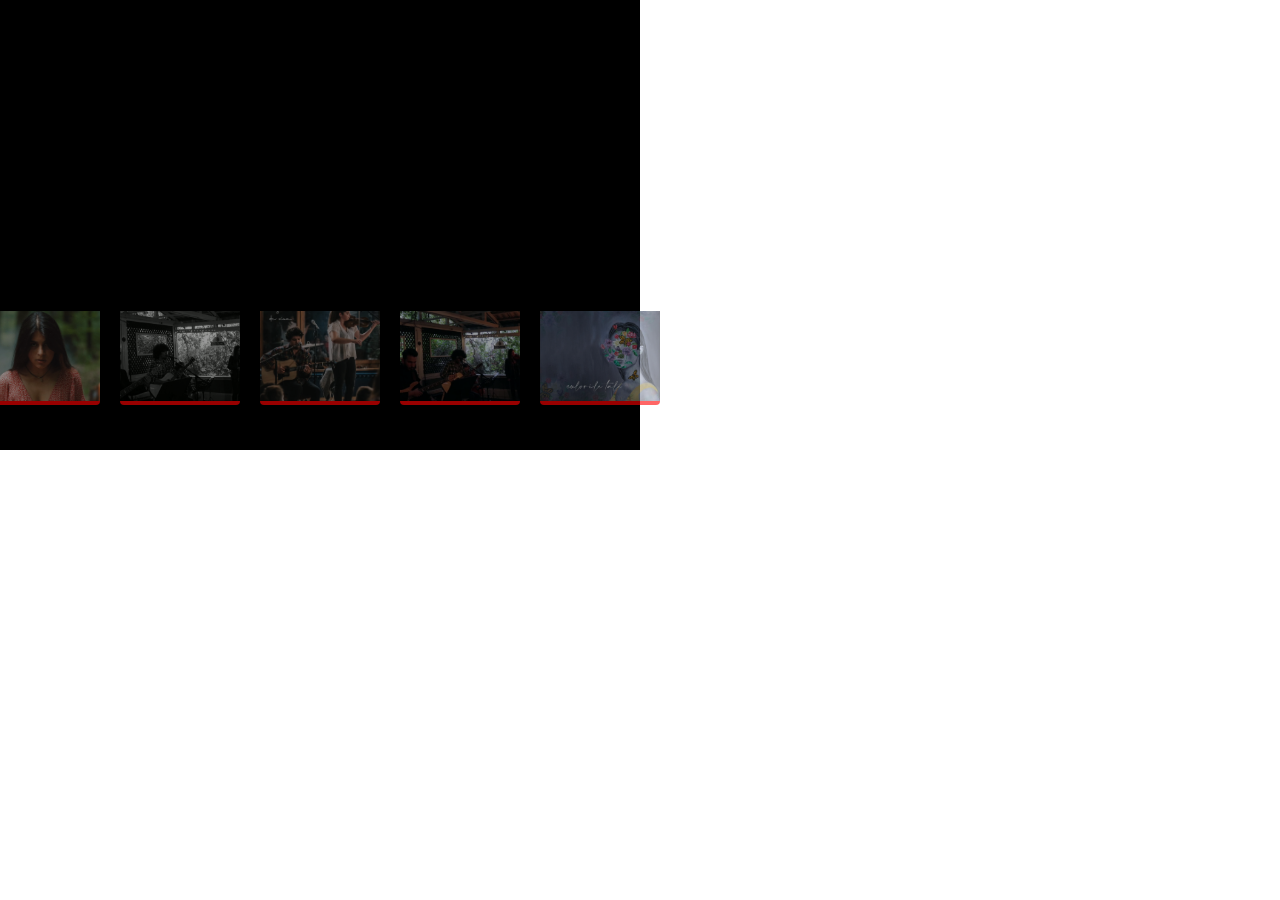
==== src/index.html @ db0137b1 "created Video Slider for index" ====
<!DOCTYPE html>
<html lang="en">
<head>
    <meta charset="UTF-8">
    <meta http-equiv="X-UA-Compatible" content="IE=edge">
    <meta name="viewport" content="width=device-width, initial-scale=1.0">
    <title>Document</title>
    <link rel="stylesheet" href="style.css">
</head>
<body>
    

    <section class="videos">
        <iframe class="slider" width="1275" height="711" src="https://www.youtube.com/embed/E3j2bj0XLKc" title="YouTube video player" frameborder="0" allow="accelerometer; autoplay; clipboard-write; encrypted-media; gyroscope; picture-in-picture" allowfullscreen>
        </iframe>           
        <ul>
            <li onclick="videoSlider('https://www.youtube.com/embed/E3j2bj0XLKc')"><img src="../assets/videos/luna-pe-piele.JPG"></img></li>
            <li onclick="videoSlider('https://www.youtube.com/embed/yCiNE2HwbuY')"><img src="../assets/videos/atat-de-simplu.JPG"></img></li>
            <li onclick="videoSlider('https://www.youtube.com/embed/16X0g0iucAI')"><img src="../assets/videos/margini-de-ziua.JPG"></img></li>
            <li onclick="videoSlider('https://www.youtube.com/embed/gd2j8GtHC8k')"><img src="../assets/videos/spune-ceva.JPG"></img></li>
            <li onclick="videoSlider('https://www.youtube.com/embed/nOtk7WMkJUo')"><img src="../assets/videos/culorile-tale.JPG"></img></li>
        </ul>
    </section>


<script src="index.js"></script>
</body>
</html>
---- src/style.css ----
* {
    margin: 0;
    padding: 0;
    box-sizing: border-box;
}
.videos {
    width: 50%;
    height: 50vh;
    position: relative;
    display: flex;
    justify-content: center;
    align-items: center;
    background-color: black;
}
.videos .slider {
    position: absolute;
    top: 0;
    left: 0;
    width: 100%;
    height: 100%;
    object-fit: cover;
}
.videos ul {
    position: absolute;
    bottom: 10%;
    left: 50%;
    transform: translateX(-50%);
    display: flex;
    justify-content: center;
    align-items: center;
    z-index: 1;
}
.videos ul li {
    list-style: none;
    cursor: pointer;
    margin: 0 10px;
    border-radius: 4px;
    background: red;
    padding: 3xp 3px 0;
    opacity: 0.6;
    transition: 0.5s;

}
.videos ul li img {
    
    height: 90px;
    width: 120px;
    object-fit: cover;
    transition: 0.5s;
}
.videos ul li img:hover {
    height: 130px;
    width: 170px;
}

.videos ul li:hover {
    opacity: 1;
}
/* .videos ul li:not(:hover) {
    opacity: 0;
    transition: 10s;
} */
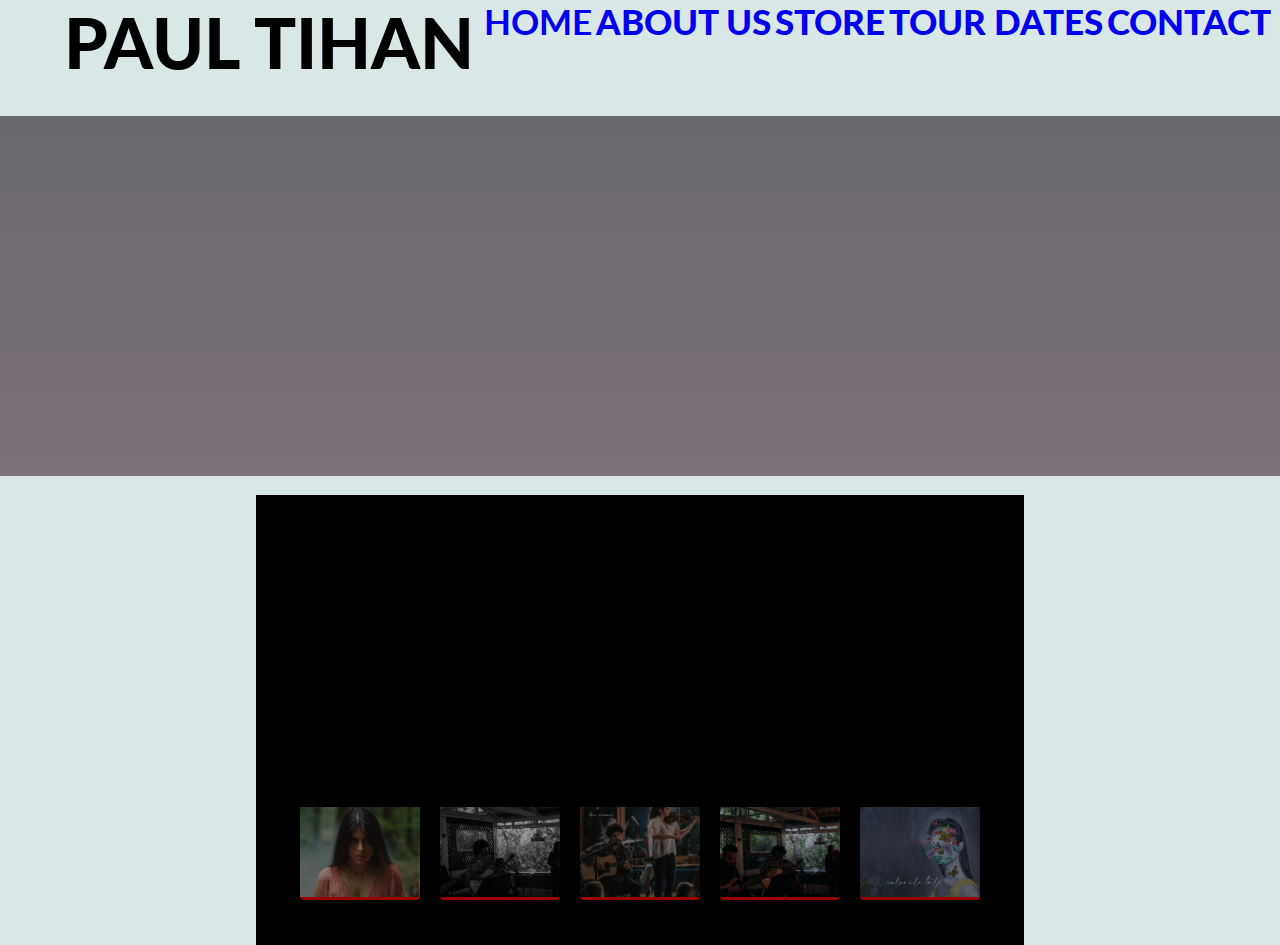
==== commit 09521b9f: "header & background" ====
--- a/src/index.html
+++ b/src/index.html
@@ -4,11 +4,44 @@
     <meta charset="UTF-8">
     <meta http-equiv="X-UA-Compatible" content="IE=edge">
     <meta name="viewport" content="width=device-width, initial-scale=1.0">
-    <title>Document</title>
+    <title>Paul Tihan - Official Site</title>
+
+    <link rel="preconnect" href="https://fonts.googleapis.com">
+    <link rel="preconnect" href="https://fonts.gstatic.com" crossorigin>
+    <link href="https://fonts.googleapis.com/css2?family=Lato:wght@300&family=Roboto+Mono:ital,wght@1,200&family=Source+Serif+4:ital,wght@0,300;1,400&display=swap" rel="stylesheet">
+
     <link rel="stylesheet" href="style.css">
+    <script src="index.js" defer></script>
+
 </head>
 <body>
-    
+    <header class="header-section">
+        <nav>
+            <h1><strong>Paul Tihan</strong></h1>
+            <ul>
+                <li><a href="./index.html"><strong>home</a></li>
+                <li><a href="#link2"><strong>about us</a></li>
+                <li><a href="#link3"><strong>store</a></li>
+                <li><a href="#link3"><strong>tour dates</a></li>
+                <li><a href="#link4"><strong>contact</a></li>
+              </ul>
+        </nav>
+    </header>
+
+    <section class="background">
+
+    </section>
+
+
+    <section class="carousel">
+        <img src="" alt="">
+    </section>
+
+        
+
+
+
+
 
     <section class="videos">
         <iframe class="slider" width="1275" height="711" src="https://www.youtube.com/embed/E3j2bj0XLKc" title="YouTube video player" frameborder="0" allow="accelerometer; autoplay; clipboard-write; encrypted-media; gyroscope; picture-in-picture" allowfullscreen>
@@ -23,6 +56,6 @@
     </section>
 
 
-<script src="index.js"></script>
+
 </body>
 </html>--- a/src/style.css
+++ b/src/style.css
@@ -3,14 +3,87 @@
     padding: 0;
     box-sizing: border-box;
 }
+body {
+    font-family: 'Lato', sans-serif;
+    width: 100%;
+    height: 100vh;
+    background-color: rgb(218, 231, 231);
+}
+.header-section {
+    
+    width: 100%;
+
+    padding-bottom: 2em;
+}
+.header-section nav {
+    display: flex;
+    justify-content: space-between;
+}
+.header-section nav h1 {
+    text-transform: uppercase;
+    font-size: 70px;
+    margin-left: 5%;
+}
+.header-section ul {
+    list-style: none;
+    align-items: flex-end;
+    
+}
+a {
+    text-decoration: none;
+}
+.header-section ul li {
+    
+    display: inline-block;
+    text-transform: uppercase;
+    font-size: 35px;
+
+}
+.background {
+background-image: linear-gradient(0deg,
+rgba(49, 17, 35, 0.548),
+rgba(20, 8, 15, 0.568)), url(../assets/images/cover.jpg);
+
+
+    background-position: center;
+    background-repeat: no-repeat;
+    background-size: cover;
+    width: 100%;
+    height: 40%;
+
+}
+
+
+
+
+
+
+
+
+
+
+
+
+
+
+
+
+
+
+
+
+
+
+/* Video Slider CSS: */
 .videos {
-    width: 50%;
+    width: 60%;
     height: 50vh;
     position: relative;
     display: flex;
     justify-content: center;
     align-items: center;
     background-color: black;
+    margin: auto;
 }
 .videos .slider {
     position: absolute;
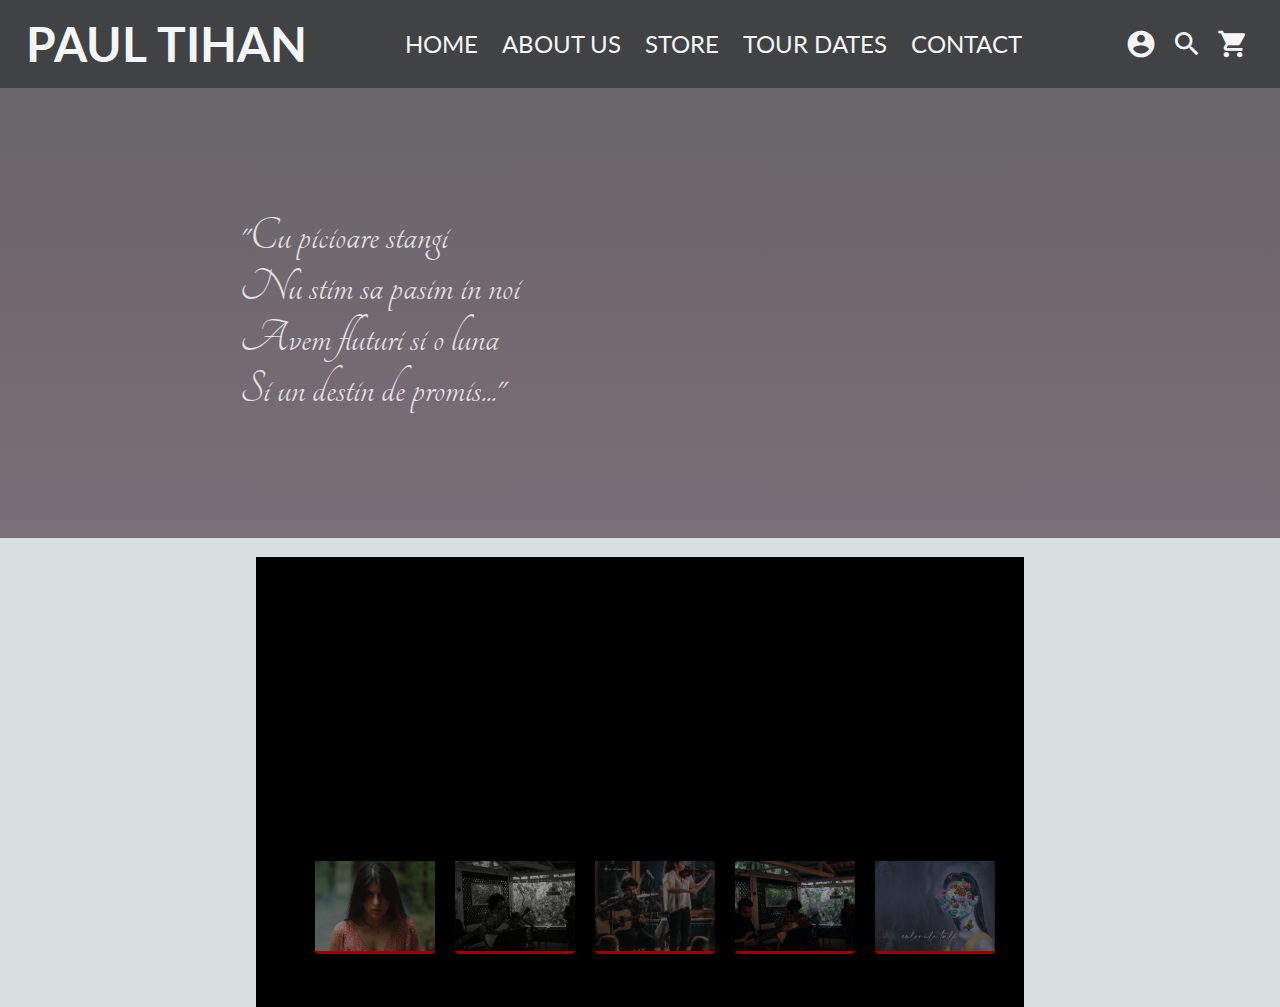
==== commit 628c97b3: "header created" ====
--- a/src/index.html
+++ b/src/index.html
@@ -4,11 +4,18 @@
     <meta charset="UTF-8">
     <meta http-equiv="X-UA-Compatible" content="IE=edge">
     <meta name="viewport" content="width=device-width, initial-scale=1.0">
-    <title>Paul Tihan - Official Site</title>
+    <title>Paul Tihan - Official Page</title>
 
     <link rel="preconnect" href="https://fonts.googleapis.com">
     <link rel="preconnect" href="https://fonts.gstatic.com" crossorigin>
     <link href="https://fonts.googleapis.com/css2?family=Lato:wght@300&family=Roboto+Mono:ital,wght@1,200&family=Source+Serif+4:ital,wght@0,300;1,400&display=swap" rel="stylesheet">
+
+    <link rel="stylesheet"
+          href="https://fonts.googleapis.com/css?family=Tangerine">
+
+    <link href="https://fonts.googleapis.com/icon?family=Material+Icons"
+      rel="stylesheet">
+    
 
     <link rel="stylesheet" href="style.css">
     <script src="index.js" defer></script>
@@ -17,21 +24,33 @@
 <body>
     <header class="header-section">
         <nav>
-            <h1><strong>Paul Tihan</strong></h1>
+            <h1>Paul Tihan</h1>
+            
             <ul>
-                <li><a href="./index.html"><strong>home</a></li>
-                <li><a href="#link2"><strong>about us</a></li>
-                <li><a href="#link3"><strong>store</a></li>
-                <li><a href="#link3"><strong>tour dates</a></li>
-                <li><a href="#link4"><strong>contact</a></li>
-              </ul>
+              <li><a href="#link1">home</a></li>
+              <li><a href="#link2">about us</a></li>
+              <li><a href="#link3">store</a></li>
+              <li><a href="#link3">tour dates</a></li>
+              <li><a href="#link4">contact</a></li>
+            </ul>
+            
+            <div class="icons">
+                <a href="#link4.1"><span class="material-icons">menu</span></a>
+                <a href="#link5"><span class="material-icons">account_circle</span></a>
+                <a href="#link6"><span class="material-icons">search</span></a>
+                <a href="#link7"><span class="material-icons">shopping_cart</span></a>
+            </div>
+            
+            
         </nav>
     </header>
 
     <section class="background">
-
+        <p class="background-text">"Cu picioare stangi <br> Nu stim sa pasim in noi <br> Avem fluturi si o luna <br> Si un destin de promis..."</p>
     </section>
 
+    
+    
 
     <section class="carousel">
         <img src="" alt="">
@@ -57,5 +76,6 @@
 
 
 
+
 </body>
 </html>--- a/src/style.css
+++ b/src/style.css
@@ -5,39 +5,89 @@
 }
 body {
     font-family: 'Lato', sans-serif;
+    
     width: 100%;
     height: 100vh;
-    background-color: rgb(218, 231, 231);
+    background-color: rgb(215, 222, 223);
 }
 .header-section {
-    
+    position: sticky;
+    top: 0;
+    left: 0;
     width: 100%;
-
-    padding-bottom: 2em;
+ 
+    background-color: rgb(0, 0, 0);
+    z-index: 9;
+    opacity: 0.7;
+   
 }
 .header-section nav {
+
     display: flex;
     justify-content: space-between;
+    align-items: center;
+    
+
 }
 .header-section nav h1 {
     text-transform: uppercase;
-    font-size: 70px;
-    margin-left: 5%;
+    font-size: 3rem;
+
+    color: white;
+
 }
 .header-section ul {
-    list-style: none;
-    align-items: flex-end;
+    justify-content: space-between;
+ 
     
 }
-a {
+.header-section nav h1, ul, .icons {
+    margin: 1% 2%;
+
+    
+}
+a, span {
     text-decoration: none;
+    color: white;
+    
+    
 }
 .header-section ul li {
-    
+    padding: 15px 10px;
     display: inline-block;
+    transition: 0.5s;
+
+
     text-transform: uppercase;
-    font-size: 35px;
+    font-size: 1.5rem;
 
+}
+
+/* ********************** */
+
+
+
+.icons a span {
+    font-size: 2rem;
+    padding: 15px 5px;
+    transition: 0.5s;
+
+}
+
+.icons a:first-child {
+    display: none;
+}
+
+
+
+.material-icons {
+    color: white;
+    font-size: 3rem;
+}
+
+.header-section ul li:hover, span:hover {
+    background: rgb(138, 65, 65);
+    border-radius: 25px;
 }
 .background {
 background-image: linear-gradient(0deg,
@@ -49,24 +99,18 @@
     background-repeat: no-repeat;
     background-size: cover;
     width: 100%;
-    height: 40%;
+    height: 50%;
+    display: flex;
+    align-items: center;
+}
+.background > p {
+    color: white;
+    font-size: 3rem;
+    margin-left: 5em;
+    opacity: 0.8;
+    font-family: 'Tangerine', serif;
 
 }
-
-
-
-
-
-
-
-
-
-
-
-
-
-
-
 
 
 
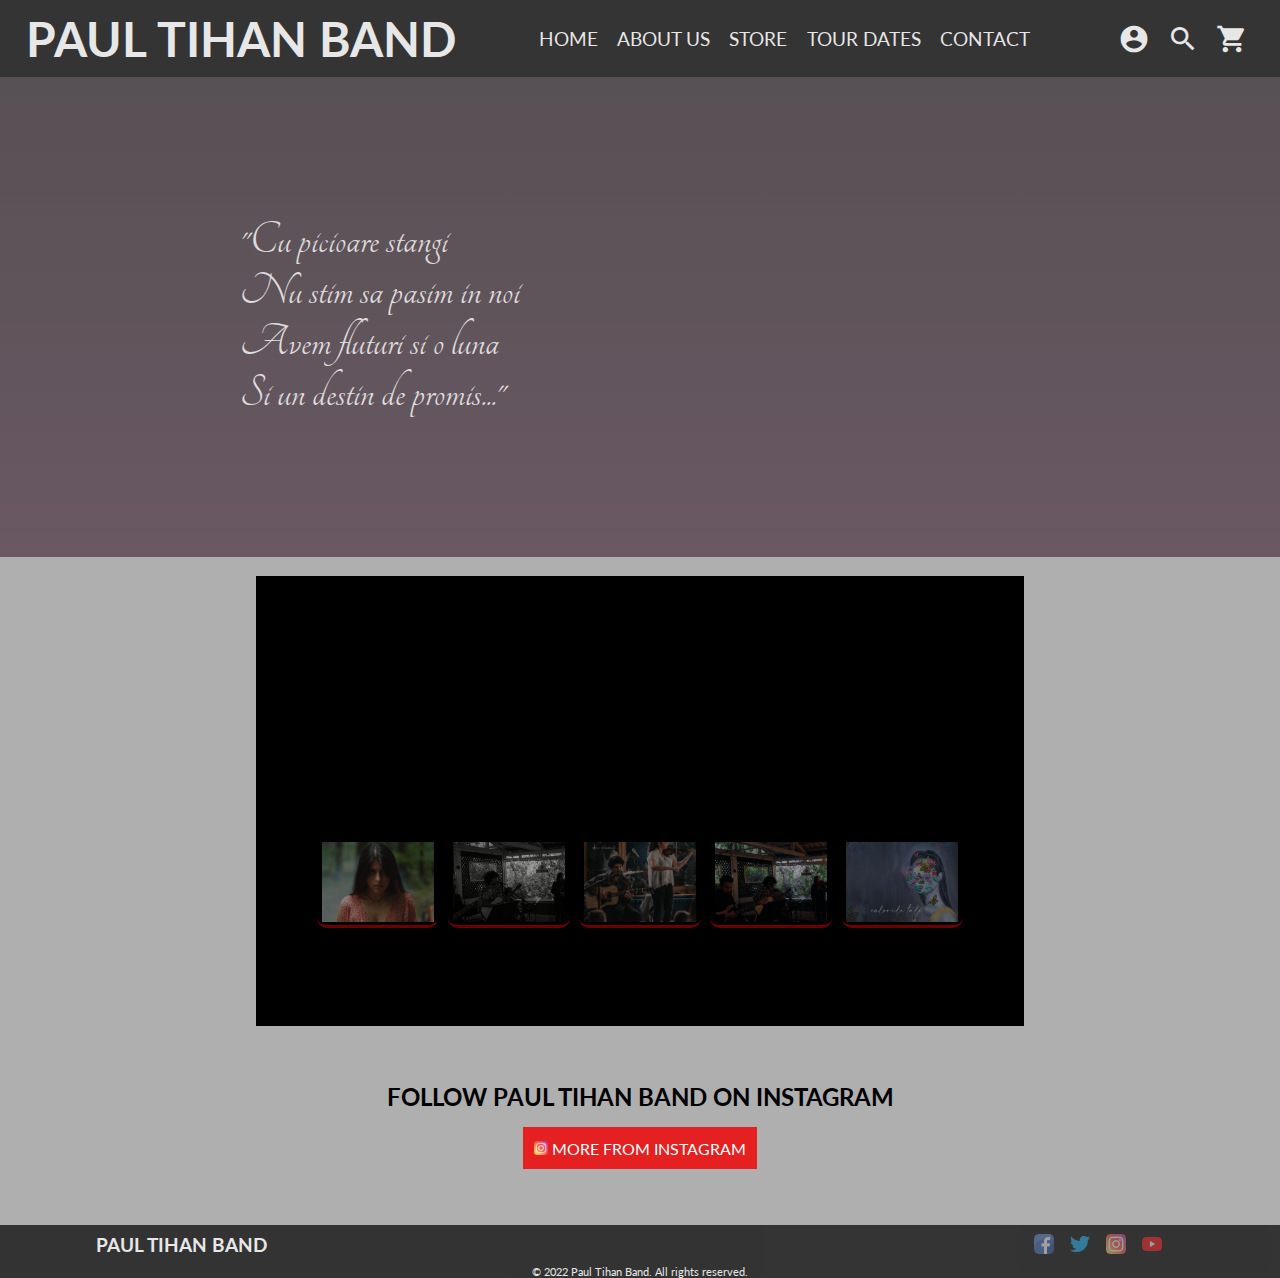
==== commit 6cc8ee4c: "responsive" ====
--- a/src/index.html
+++ b/src/index.html
@@ -24,57 +24,96 @@
 <body>
     <header class="header-section">
         <nav>
-            <h1>Paul Tihan</h1>
-            
+            <h1>paul tihan band</h1>     
             <ul>
               <li><a href="#link1">home</a></li>
               <li><a href="#link2">about us</a></li>
               <li><a href="#link3">store</a></li>
-              <li><a href="#link3">tour dates</a></li>
-              <li><a href="#link4">contact</a></li>
+              <li><a href="#link4">tour dates</a></li>
+              <li><a href="#link5">contact</a></li>
             </ul>
             
             <div class="icons">
-                <a href="#link4.1"><span class="material-icons">menu</span></a>
-                <a href="#link5"><span class="material-icons">account_circle</span></a>
-                <a href="#link6"><span class="material-icons">search</span></a>
-                <a href="#link7"><span class="material-icons">shopping_cart</span></a>
+                <a href="#link6"><span class="material-icons">menu</span></a>
+                <a href="#link7"><span class="material-icons">account_circle</span></a>
+                <a href="#link8"><span class="material-icons">search</span></a>
+                <a href="#link9"><span class="material-icons">shopping_cart</span></a>
             </div>
-            
-            
         </nav>
     </header>
 
-    <section class="background">
-        <p class="background-text">"Cu picioare stangi <br> Nu stim sa pasim in noi <br> Avem fluturi si o luna <br> Si un destin de promis..."</p>
-    </section>
+
+    <main>
+        <section class="background">
+            <p>"Cu picioare stangi <br> Nu stim sa pasim in noi <br> Avem fluturi si o luna <br> Si un destin de promis..."</p>
+        </section>
+    
+        
+    
+        <section class="carousel">
+            <img src="" alt="">
+        </section>
+
+        <section class="videos">
+            <iframe class="slider" width="1275" height="711" src="https://www.youtube.com/embed/E3j2bj0XLKc" title="YouTube video player" frameborder="0" allow="accelerometer; autoplay; clipboard-write; encrypted-media; gyroscope; picture-in-picture" allowfullscreen>
+            </iframe>           
+            <ul>
+                <li onclick="videoSlider('https://www.youtube.com/embed/E3j2bj0XLKc')"><img src="../assets/videos/luna-pe-piele.JPG"></img></li>
+                <li onclick="videoSlider('https://www.youtube.com/embed/yCiNE2HwbuY')"><img src="../assets/videos/atat-de-simplu.JPG"></img></li>
+                <li onclick="videoSlider('https://www.youtube.com/embed/16X0g0iucAI')"><img src="../assets/videos/margini-de-ziua.JPG"></img></li>
+                <li onclick="videoSlider('https://www.youtube.com/embed/gd2j8GtHC8k')"><img src="../assets/videos/spune-ceva.JPG"></img></li>
+                <li onclick="videoSlider('https://www.youtube.com/embed/nOtk7WMkJUo')"><img src="../assets/videos/culorile-tale.JPG"></img></li>
+            </ul>
+        </section>
+
+
+
+    </main>
 
     
-    
-
-    <section class="carousel">
-        <img src="" alt="">
-    </section>
-
-        
+    <aside>
+        <h2>follow Paul Tihan band on instagram</h2>
+        <a href="https://instagram.com/paul.tihan?utm_medium=copy_link" target="_blank">
+            <img src="../assets/images/insta.png" width="14px" alt="instagram logo">
+            more from instagram</a>
+    </aside>
 
 
 
 
+    <footer>
+        <div class="container"> 
+            <div class="logo-social">
+                <h3>Paul Tihan band</h3>  
+                <ul>
+                    <li>
+                      <a href="https://www.facebook.com/Paul-Tihan-1218515535204563" target="_blank">
+                        <img src="../assets/images/fb.png" alt="Facebook logo" />
+                      </a>
+                    </li>
+                    <li>
+                      <a href="https://twitter.com" target="_blank">
+                        <img src="../assets/images/tw.png" alt="Twitter logo" />
+                      </a>
+                    </li>
+                    <li>
+                      <a href="https://instagram.com/paul.tihan?utm_medium=copy_link" target="_blank">
+                        <img src="../assets/images/insta.png" alt="Instagram logo" />
+                      </a>
+                    </li>
+                    <li>
+                      <a href="https://www.youtube.com/channel/UCum1rcStl6Rr3PK95lGnfOg" target="_blank">
+                        <img src="../assets/images/yt.png" alt="YouTube logo" />
+                      </a>
+                    </li>
+                </ul>
+            </div>
+            <p>© 2022 Paul Tihan Band. All rights reserved.</p>
+        </div>
+   
+        
 
-    <section class="videos">
-        <iframe class="slider" width="1275" height="711" src="https://www.youtube.com/embed/E3j2bj0XLKc" title="YouTube video player" frameborder="0" allow="accelerometer; autoplay; clipboard-write; encrypted-media; gyroscope; picture-in-picture" allowfullscreen>
-        </iframe>           
-        <ul>
-            <li onclick="videoSlider('https://www.youtube.com/embed/E3j2bj0XLKc')"><img src="../assets/videos/luna-pe-piele.JPG"></img></li>
-            <li onclick="videoSlider('https://www.youtube.com/embed/yCiNE2HwbuY')"><img src="../assets/videos/atat-de-simplu.JPG"></img></li>
-            <li onclick="videoSlider('https://www.youtube.com/embed/16X0g0iucAI')"><img src="../assets/videos/margini-de-ziua.JPG"></img></li>
-            <li onclick="videoSlider('https://www.youtube.com/embed/gd2j8GtHC8k')"><img src="../assets/videos/spune-ceva.JPG"></img></li>
-            <li onclick="videoSlider('https://www.youtube.com/embed/nOtk7WMkJUo')"><img src="../assets/videos/culorile-tale.JPG"></img></li>
-        </ul>
-    </section>
-
-
+    </footer>
 
 
 </body>
--- a/src/style.css
+++ b/src/style.css
@@ -4,102 +4,71 @@
     box-sizing: border-box;
 }
 body {
-    font-family: 'Lato', sans-serif;
-    
+    font-family: 'Lato', sans-serif; 
     width: 100%;
     height: 100vh;
-    background-color: rgb(215, 222, 223);
+    background-color: rgb(175, 175, 175);
 }
 .header-section {
-    position: sticky;
+    position: sticky; 
     top: 0;
-    left: 0;
-    width: 100%;
- 
+    width: 100%;
     background-color: rgb(0, 0, 0);
     z-index: 9;
     opacity: 0.7;
-   
 }
 .header-section nav {
-
     display: flex;
     justify-content: space-between;
     align-items: center;
-    
-
 }
 .header-section nav h1 {
     text-transform: uppercase;
     font-size: 3rem;
-
-    color: white;
-
-}
-.header-section ul {
-    justify-content: space-between;
- 
-    
+    color: white;
 }
 .header-section nav h1, ul, .icons {
-    margin: 1% 2%;
-
-    
-}
-a, span {
+    margin: 0.8% 2%;
+}
+header a {
     text-decoration: none;
     color: white;
-    
-    
+  
 }
 .header-section ul li {
-    padding: 15px 10px;
+    padding: 0.5em 0.4em;
     display: inline-block;
-    transition: 0.5s;
-
-
+    transition: 0.7s;
     text-transform: uppercase;
-    font-size: 1.5rem;
-
-}
-
-/* ********************** */
-
-
-
+    font-size: 1.2rem;
+}
 .icons a span {
     font-size: 2rem;
-    padding: 15px 5px;
-    transition: 0.5s;
-
-}
-
+    padding: 0.2em 0.2em;
+    transition: 0.5s;
+}
 .icons a:first-child {
     display: none;
 }
-
-
-
 .material-icons {
     color: white;
-    font-size: 3rem;
-}
-
+}
 .header-section ul li:hover, span:hover {
-    background: rgb(138, 65, 65);
+    background: rgb(228, 32, 32);
     border-radius: 25px;
 }
+
+/* .background */
+/* ------------------------------------------------------------------------- */
 .background {
 background-image: linear-gradient(0deg,
 rgba(49, 17, 35, 0.548),
 rgba(20, 8, 15, 0.568)), url(../assets/images/cover.jpg);
-
-
     background-position: center;
     background-repeat: no-repeat;
     background-size: cover;
     width: 100%;
-    height: 50%;
+    height: 30em;
     display: flex;
     align-items: center;
 }
@@ -109,16 +78,20 @@
     margin-left: 5em;
     opacity: 0.8;
     font-family: 'Tangerine', serif;
-
-}
-
-
-
-
-
-
+    position: relative;
+    animation: poem 2s ease-in-out;
+}
+    @keyframes poem {
+      from {
+        right: 100%;
+      }
+      to {
+        right: 0%;
+      }
+    }
 
 /* Video Slider CSS: */
+/* ------------------------------------------------------------------------- */
 .videos {
     width: 60%;
     height: 50vh;
@@ -138,42 +111,231 @@
     object-fit: cover;
 }
 .videos ul {
-    position: absolute;
-    bottom: 10%;
-    left: 50%;
-    transform: translateX(-50%);
     display: flex;
     justify-content: center;
     align-items: center;
+    margin-top: 22%;
     z-index: 1;
 }
 .videos ul li {
     list-style: none;
     cursor: pointer;
-    margin: 0 10px;
-    border-radius: 4px;
-    background: red;
-    padding: 3xp 3px 0;
+    margin: 0 0.3em;
+    border-bottom: solid rgba(255, 0, 0, 0.712) 0.2em;
+    border-radius: 10px;
+    padding: 0.3em 0.3em 0;
     opacity: 0.6;
     transition: 0.5s;
 
 }
 .videos ul li img {
-    
-    height: 90px;
-    width: 120px;
+    height: 6em;
+    width: 8em;
     object-fit: cover;
     transition: 0.5s;
 }
 .videos ul li img:hover {
-    height: 130px;
-    width: 170px;
-}
-
+    height: 8em;
+    width: 10em;
+}
 .videos ul li:hover {
     opacity: 1;
 }
-/* .videos ul li:not(:hover) {
-    opacity: 0;
-    transition: 10s;
-} */+
+/* aside */
+/* ------------------------------------------------------------------------- */
+aside {
+display: flex;
+flex-direction: column;
+align-items: center;
+justify-content: center;
+margin: 3.5em 0 3.5em;
+
+}
+aside h2, a {
+    text-transform: uppercase;
+}
+aside a {
+    text-decoration: none;
+    background-color: rgb(228, 32, 32);
+    color: white;
+    margin-top: 1em;
+    padding: 0.7em;
+    transition: 0.5s;
+}
+aside a:hover {
+    background-color: black;
+    color: red;
+    font-weight: 700;
+}
+
+
+/* footer */
+/* ------------------------------------------------------------------------- */
+footer {
+    text-align: center;
+    width: 100%;
+    color: white;
+    background-color: rgb(0, 0, 0);
+    opacity: 0.7;
+}
+
+.container {
+    display: flex;
+    flex-direction: column;
+}
+.container .logo-social {
+    display: flex;
+    justify-content: space-between;
+    align-items: center;
+    margin: 0 6em 0 6em;
+}
+.container .logo-social img {
+    width: 20px;
+}
+.container h3 {
+    text-transform: uppercase;
+}
+.container ul {
+    display: flex;
+    justify-content: center;
+    list-style: none;
+    gap: 1em;
+}
+.container ul li {
+    opacity: 0.6;
+    transition: 0.5s;
+}
+.container ul li:hover {
+    opacity: 1;
+    transform : scale(1.5)
+}
+.container p {
+    font-size: 0.7em; 
+}
+
+
+/* media Q */
+/* ------------------------------------------------------------------------- */
+@media screen and (max-width: 1320px) {
+
+    .videos ul li img {
+        height: 5em;
+        width: 7em;
+     
+    }
+    .videos ul li img:hover {
+        height: 7em;
+        width: 9em;
+    }
+}
+@media screen and (max-width: 1220px) {
+    .icons a:first-child {
+        display: inline;
+    }
+    .header-section ul li {
+        display: none;
+    }
+
+    .videos ul li img {
+        height: 4em;
+        width: 6em;
+     
+    }
+    .videos ul li img:hover {
+        height: 6em;
+        width: 8em;
+    }
+    .container .logo-social {
+        margin: 0.1em;
+    }
+}
+@media screen and (max-width: 1050px) {
+    .background > p {
+        margin-left: 1em;
+    }
+    .videos {
+        width: 100%;
+    }
+}
+@media screen and (max-width: 705px) {
+    .header-section nav h1 {
+        font-size: 2rem;
+    }
+    .header-section nav h1, ul, .icons {
+        margin: 0.8% 0;
+    }
+    .icons a span {
+        padding: 0.2em 0.1em;
+    }
+    .background > p {
+        margin-left: 0.1em;
+    }
+    .videos ul li img {
+        height: 3em;
+        width: 5em;
+     
+    }
+    .videos ul li img:hover {
+        height: 5em;
+        width: 7em;
+    }
+    .videos ul {
+        margin-top: 40%;
+    }
+}
+@media screen and (max-width: 520px) {
+
+    .header-section nav h1 {
+        font-size: 1rem;
+    }
+    .header-section nav h1, ul, .icons {
+        margin: 0.8% 1%;
+    }
+
+    .icons a span {
+        font-size: 1rem;
+        padding: 0.2em 0.2em;
+    }
+    .background > p {
+        font-size: 2rem;
+    }
+    .videos ul {
+        margin-top: 60%;
+    }
+    .videos ul li {
+        margin: 0 0.2em;
+        padding: 0.3em 0.3em 0;
+    }
+    .videos ul li img {
+        height: 4em;
+        width: 6em;
+    }
+    .videos ul li img:hover {
+        height: 6em;
+        width: 8em;
+    }
+    .videos ul :nth-child(4), :nth-child(5) {
+        display: none;
+    }
+    aside h2 {
+        font-size: 0.8rem;
+    }
+    .container .logo-social {
+        margin: 0;
+    }
+    .container ul {
+        gap: 0.5em;
+    }
+    .container h3 {
+        font-size: 1rem;
+    }
+    .logo-social img {
+        width: 15px;
+    }
+}
+@media screen and (max-width: 330px) {
+    .videos ul {
+    margin-top: 60%;
+    }
+}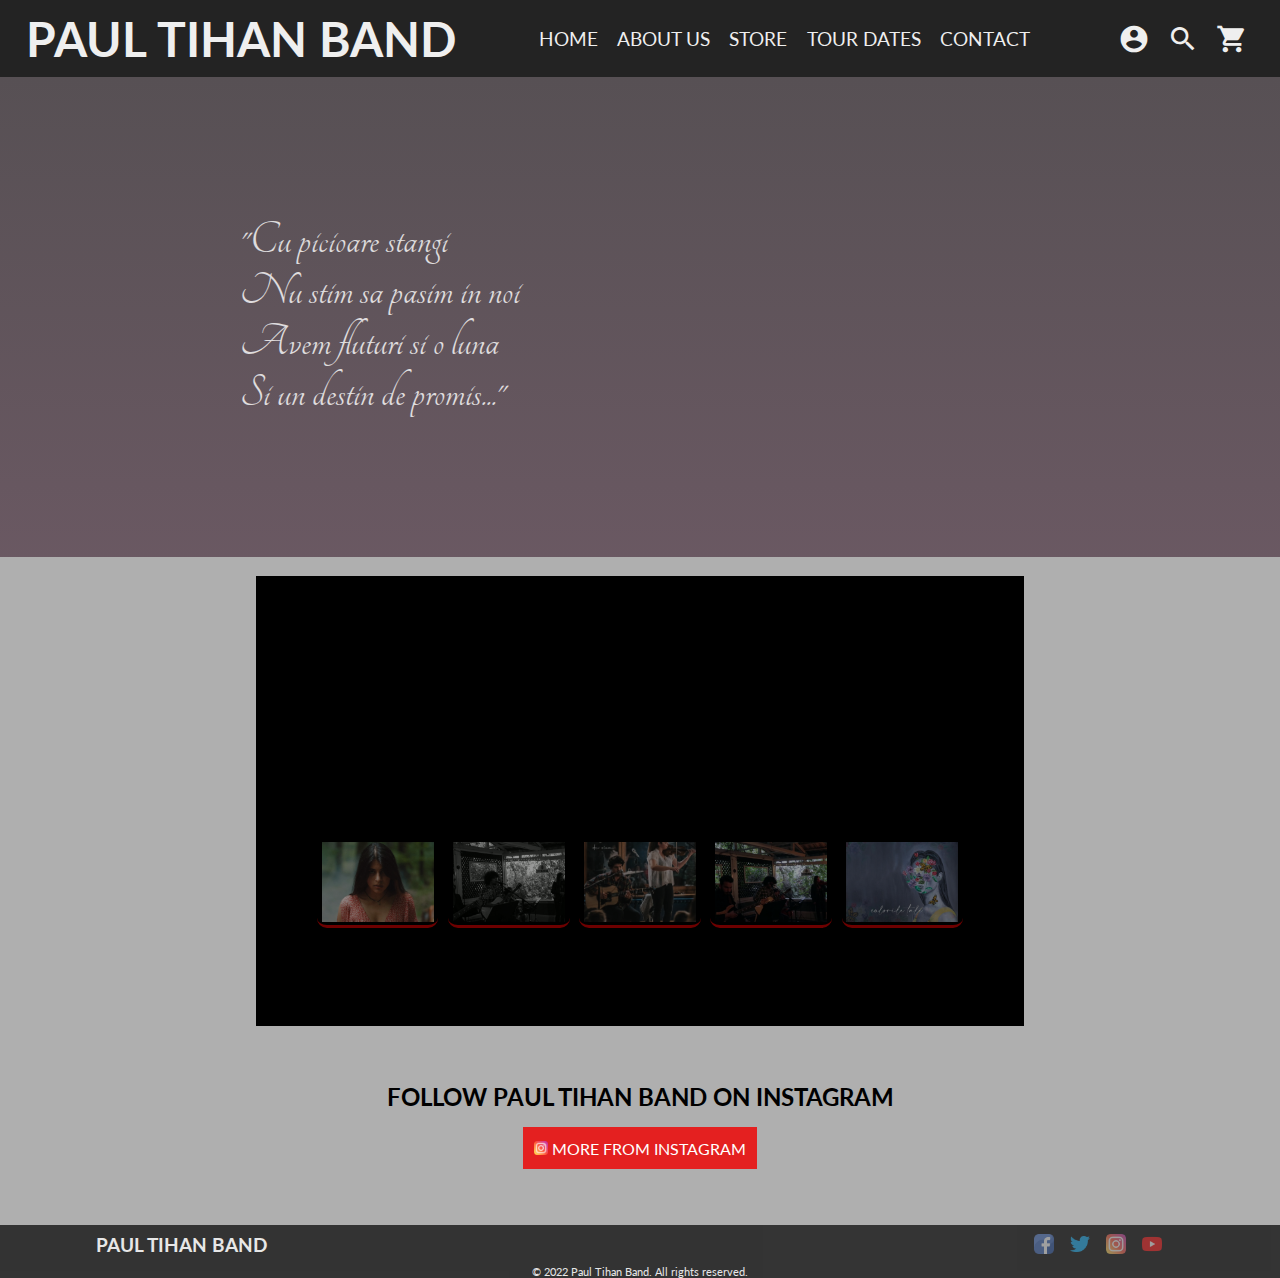
==== commit bc17a5b1: "about-us section done" ====
--- a/src/index.html
+++ b/src/index.html
@@ -22,26 +22,26 @@
 
 </head>
 <body>
+
     <header class="header-section">
-        <nav>
-            <h1>paul tihan band</h1>     
-            <ul>
-              <li><a href="#link1">home</a></li>
-              <li><a href="#link2">about us</a></li>
-              <li><a href="#link3">store</a></li>
-              <li><a href="#link4">tour dates</a></li>
-              <li><a href="#link5">contact</a></li>
-            </ul>
-            
-            <div class="icons">
-                <a href="#link6"><span class="material-icons">menu</span></a>
-                <a href="#link7"><span class="material-icons">account_circle</span></a>
-                <a href="#link8"><span class="material-icons">search</span></a>
-                <a href="#link9"><span class="material-icons">shopping_cart</span></a>
-            </div>
-        </nav>
-    </header>
-
+      <nav>
+          <h1>paul tihan band</h1>     
+          <ul id="nav-ul">
+            <li class="nav-link"><a href="home.html">home</a></li>
+            <li class="nav-link"><a href="about-us.html">about us</a></li>
+            <li class="nav-link"><a href="#link3">store</a></li>
+            <li class="nav-link"><a href="tour-dates.html">tour dates</a></li>
+            <li class="nav-link"><a href="contact.html">contact</a></li>
+          </ul>
+          
+          <div class="icons">
+            <button type="button" id="hamburger"><span class="material-icons">menu</span></button>
+            <button type="button" id="account"><span class="material-icons">account_circle</span></button>
+            <button type="button" id="search"><span class="material-icons">search</span></button>
+            <button type="button" id="shopping-cart"><span class="material-icons">shopping_cart</span></button>
+        </div>
+      </nav>
+  </header>
 
     <main>
         <section class="background">
@@ -56,7 +56,7 @@
 
         <section class="videos">
             <iframe class="slider" width="1275" height="711" src="https://www.youtube.com/embed/E3j2bj0XLKc" title="YouTube video player" frameborder="0" allow="accelerometer; autoplay; clipboard-write; encrypted-media; gyroscope; picture-in-picture" allowfullscreen>
-            </iframe>           
+            </iframe>       
             <ul>
                 <li onclick="videoSlider('https://www.youtube.com/embed/E3j2bj0XLKc')"><img src="../assets/videos/luna-pe-piele.JPG"></img></li>
                 <li onclick="videoSlider('https://www.youtube.com/embed/yCiNE2HwbuY')"><img src="../assets/videos/atat-de-simplu.JPG"></img></li>
@@ -65,8 +65,6 @@
                 <li onclick="videoSlider('https://www.youtube.com/embed/nOtk7WMkJUo')"><img src="../assets/videos/culorile-tale.JPG"></img></li>
             </ul>
         </section>
-
-
 
     </main>
 
--- a/src/style.css
+++ b/src/style.css
@@ -17,8 +17,14 @@
     z-index: 9;
     opacity: 0.7;
 }
+.header-section:hover{
+    opacity: 0.8;
+    transition: 0.7s;
+}
 .header-section nav {
     display: flex;
+    /* ************************************* */
+    /* flex-wrap: wrap; */
     justify-content: space-between;
     align-items: center;
 }
@@ -33,21 +39,26 @@
 header a {
     text-decoration: none;
     color: white;
-  
-}
-.header-section ul li {
+}
+.header-section nav ul li {
     padding: 0.5em 0.4em;
     display: inline-block;
     transition: 0.7s;
     text-transform: uppercase;
     font-size: 1.2rem;
 }
-.icons a span {
+.icons button span {
     font-size: 2rem;
     padding: 0.2em 0.2em;
     transition: 0.5s;
 }
-.icons a:first-child {
+.icons button {
+    background-color: transparent;
+    cursor: pointer;
+    outline: none;
+    border: none;
+}
+.icons button:first-child {
     display: none;
 }
 .material-icons {
@@ -126,7 +137,6 @@
     padding: 0.3em 0.3em 0;
     opacity: 0.6;
     transition: 0.5s;
-
 }
 .videos ul li img {
     height: 6em;
@@ -150,7 +160,6 @@
 align-items: center;
 justify-content: center;
 margin: 3.5em 0 3.5em;
-
 }
 aside h2, a {
     text-transform: uppercase;
@@ -179,7 +188,6 @@
     background-color: rgb(0, 0, 0);
     opacity: 0.7;
 }
-
 .container {
     display: flex;
     flex-direction: column;
@@ -230,13 +238,36 @@
     }
 }
 @media screen and (max-width: 1220px) {
-    .icons a:first-child {
-        display: inline;
-    }
-    .header-section ul li {
-        display: none;
-    }
-
+    #hamburger {
+        display: inline-block;
+    }
+/* ************************************ */
+   #nav-ul {
+       display: none;
+   }
+    #nav-ul.show {
+        display: flex;
+        flex-direction: column;
+        align-items: center;
+        position: absolute;
+        top: 100%; left: 0; right: 0;
+        background: black;
+        border-bottom: 0.5rem solid rgb(255, 0, 0);
+        padding: 1rem;
+
+    }
+    #nav-ul li {
+        margin: 0.7rem;
+        padding: 0.5rem;
+    }
+    #nav-ul li a {
+        font-size: 2rem;
+    }
+    /* .header-section {
+        opacity: 0.9;
+    } */
+
+    /* ************************************* */
     .videos ul li img {
         height: 4em;
         width: 6em;
@@ -265,7 +296,8 @@
     .header-section nav h1, ul, .icons {
         margin: 0.8% 0;
     }
-    .icons a span {
+    .icons button span {
+        font-size: 2rem;
         padding: 0.2em 0.1em;
     }
     .background > p {
@@ -285,17 +317,14 @@
     }
 }
 @media screen and (max-width: 520px) {
-
     .header-section nav h1 {
         font-size: 1rem;
     }
     .header-section nav h1, ul, .icons {
         margin: 0.8% 1%;
     }
-
-    .icons a span {
+    .icons button span {
         font-size: 1rem;
-        padding: 0.2em 0.2em;
     }
     .background > p {
         font-size: 2rem;
